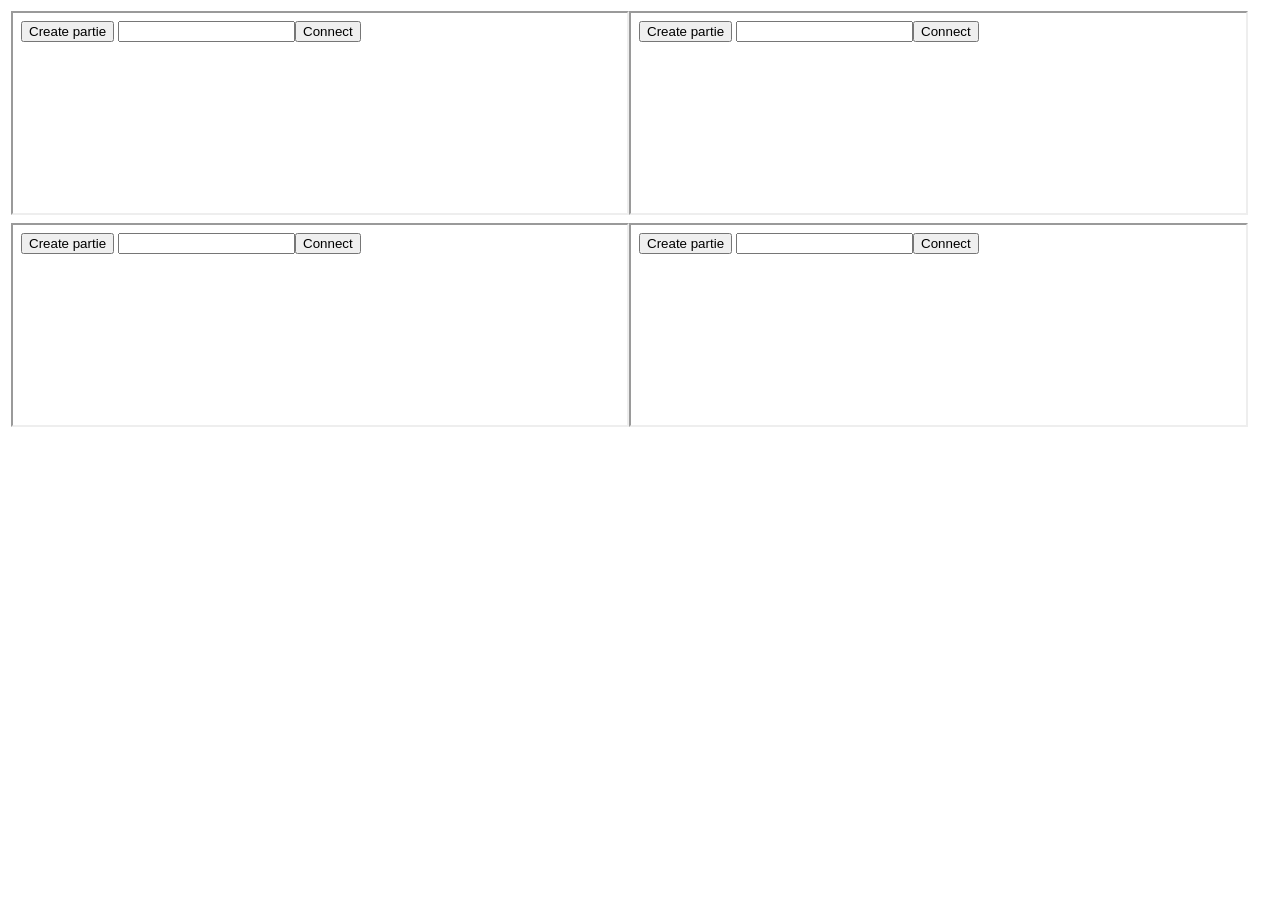
==== iframe_players.html @ 3d8191ea "Iframe with 4 players, correction connection with server and begin workflow" ====
<!DOCTYPE html>
<html>
<head>
    <title></title>
</head>
<body>

<table style="width:98%">
    <tr>
        <td style="width:50%">
            <iframe src="test_network.html" width="100%" height="200px"></iframe>
        </td>
        <td style="width:50%">
            <iframe src="test_network.html" width="100%" height="200px"/></iframe>
        </td>
    </tr>
    <tr>
        <td style="width:50%">
            <iframe src="test_network.html" width="100%" height="200px"/></iframe>
        </td>
        <td style="width:50%">
            <iframe src="test_network.html" width="100%" height="200px"/></iframe>
        </td>
    </tr>

</table>

</body>
</html>
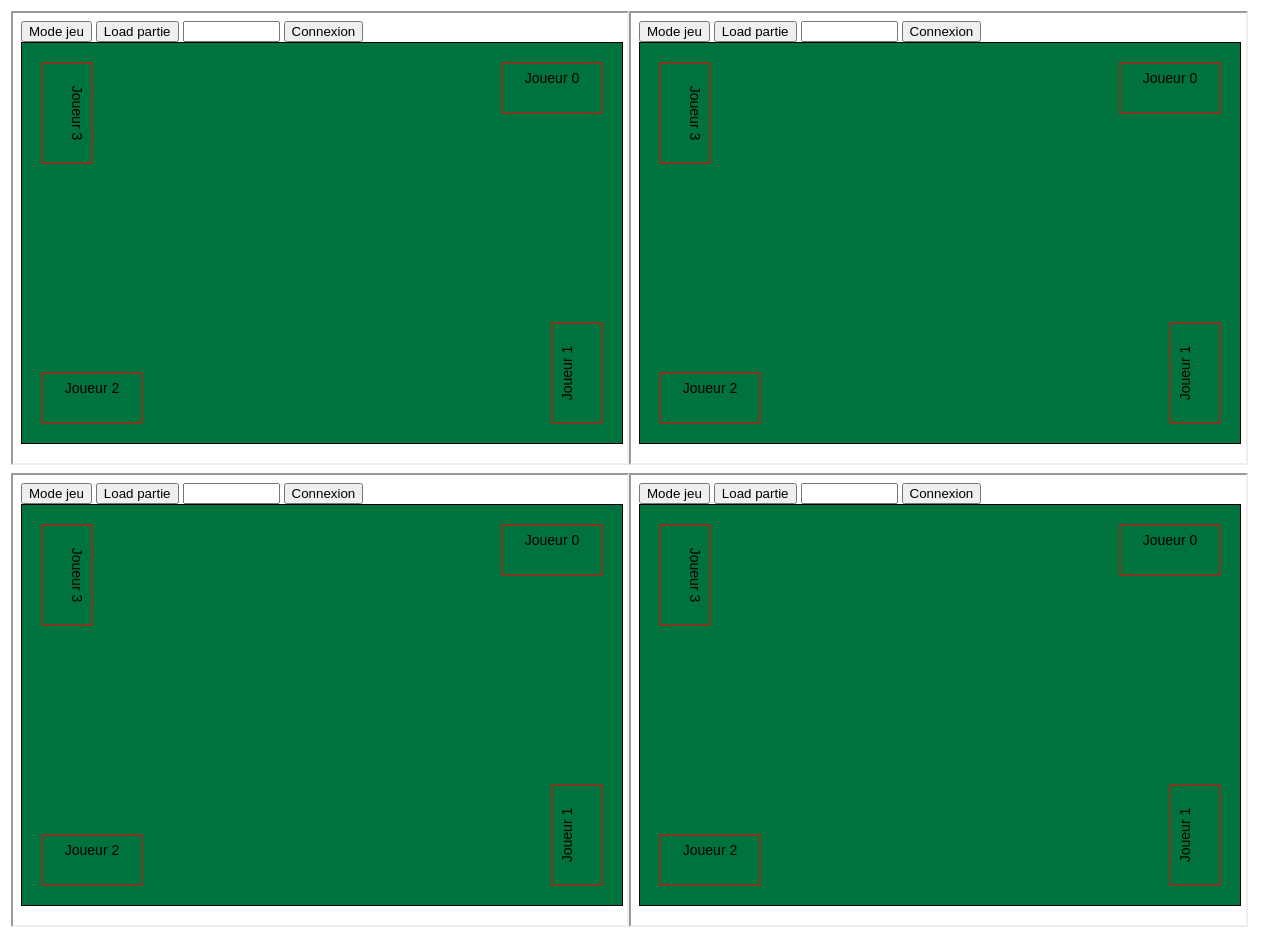
==== commit 919e396b: "Change cards with each players" ====
--- a/iframe_players.html
+++ b/iframe_players.html
@@ -8,18 +8,18 @@
 <table style="width:98%">
     <tr>
         <td style="width:50%">
-            <iframe src="test_network.html" width="100%" height="200px"></iframe>
+            <iframe src="poc.html" width="100%" height="450px"></iframe>
         </td>
         <td style="width:50%">
-            <iframe src="test_network.html" width="100%" height="200px"/></iframe>
+            <iframe src="poc.html" width="100%" height="450px"/></iframe>
         </td>
     </tr>
     <tr>
         <td style="width:50%">
-            <iframe src="test_network.html" width="100%" height="200px"/></iframe>
+            <iframe src="poc.html" width="100%" height="450px"/></iframe>
         </td>
         <td style="width:50%">
-            <iframe src="test_network.html" width="100%" height="200px"/></iframe>
+            <iframe src="poc.html" width="100%" height="450px"/></iframe>
         </td>
     </tr>
 
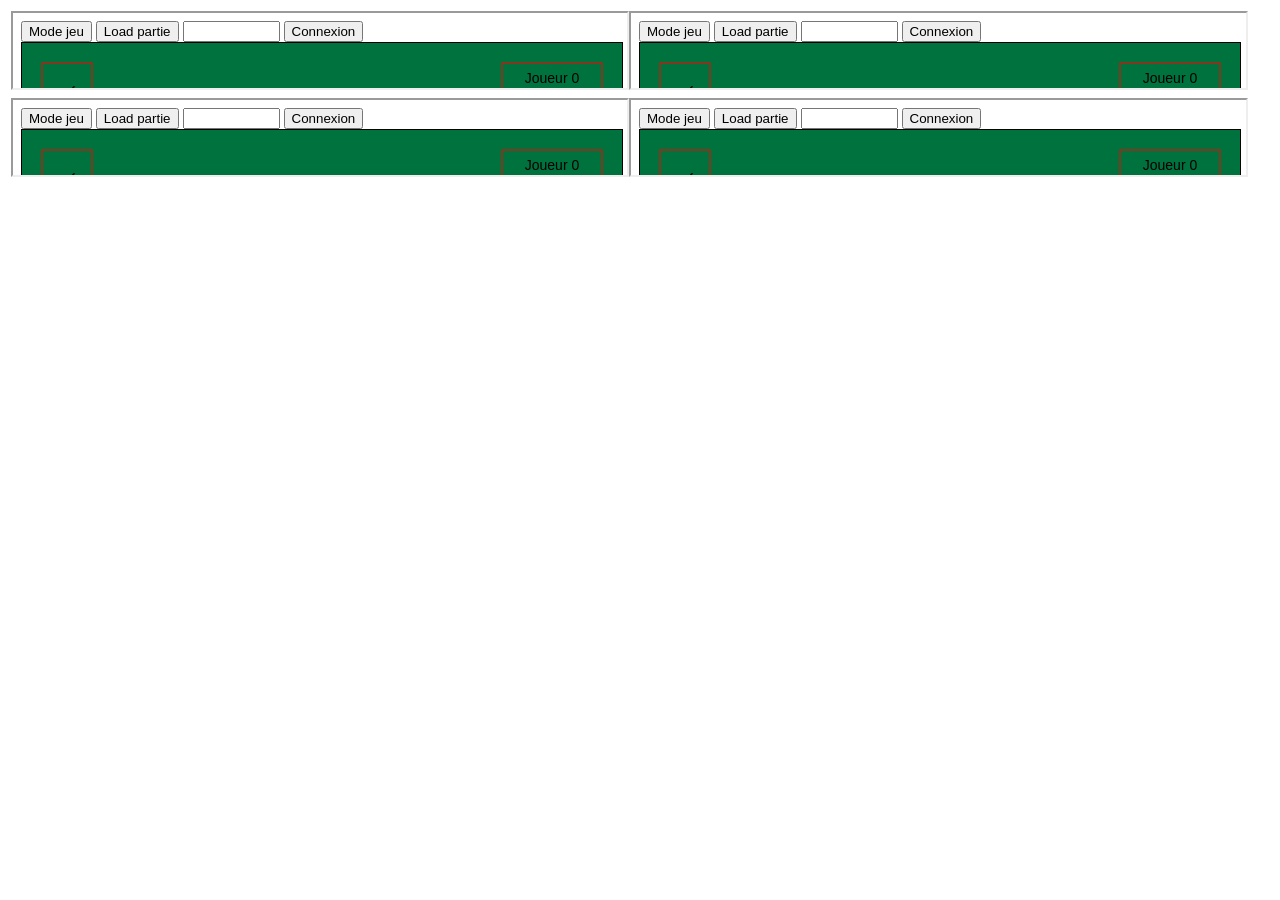
==== commit 2ae59730: "Create page tichu, link chat module, correct bugs on context recuperation, link annonce, implement v" ====
--- a/iframe_players.html
+++ b/iframe_players.html
@@ -8,18 +8,18 @@
 <table style="width:98%">
     <tr>
         <td style="width:50%">
-            <iframe src="poc.html" width="100%" height="450px"></iframe>
+            <iframe src="poc.html?test=true" width="100%" height="75px"></iframe>
         </td>
         <td style="width:50%">
-            <iframe src="poc.html" width="100%" height="450px"/></iframe>
+            <iframe src="poc.html?test=true" width="100%" height="75px"/></iframe>
         </td>
     </tr>
     <tr>
         <td style="width:50%">
-            <iframe src="poc.html" width="100%" height="450px"/></iframe>
+            <iframe src="poc.html?test=true" width="100%" height="75px"/></iframe>
         </td>
         <td style="width:50%">
-            <iframe src="poc.html" width="100%" height="450px"/></iframe>
+            <iframe src="poc.html?test=true" width="100%" height="75px"/></iframe>
         </td>
     </tr>
 
